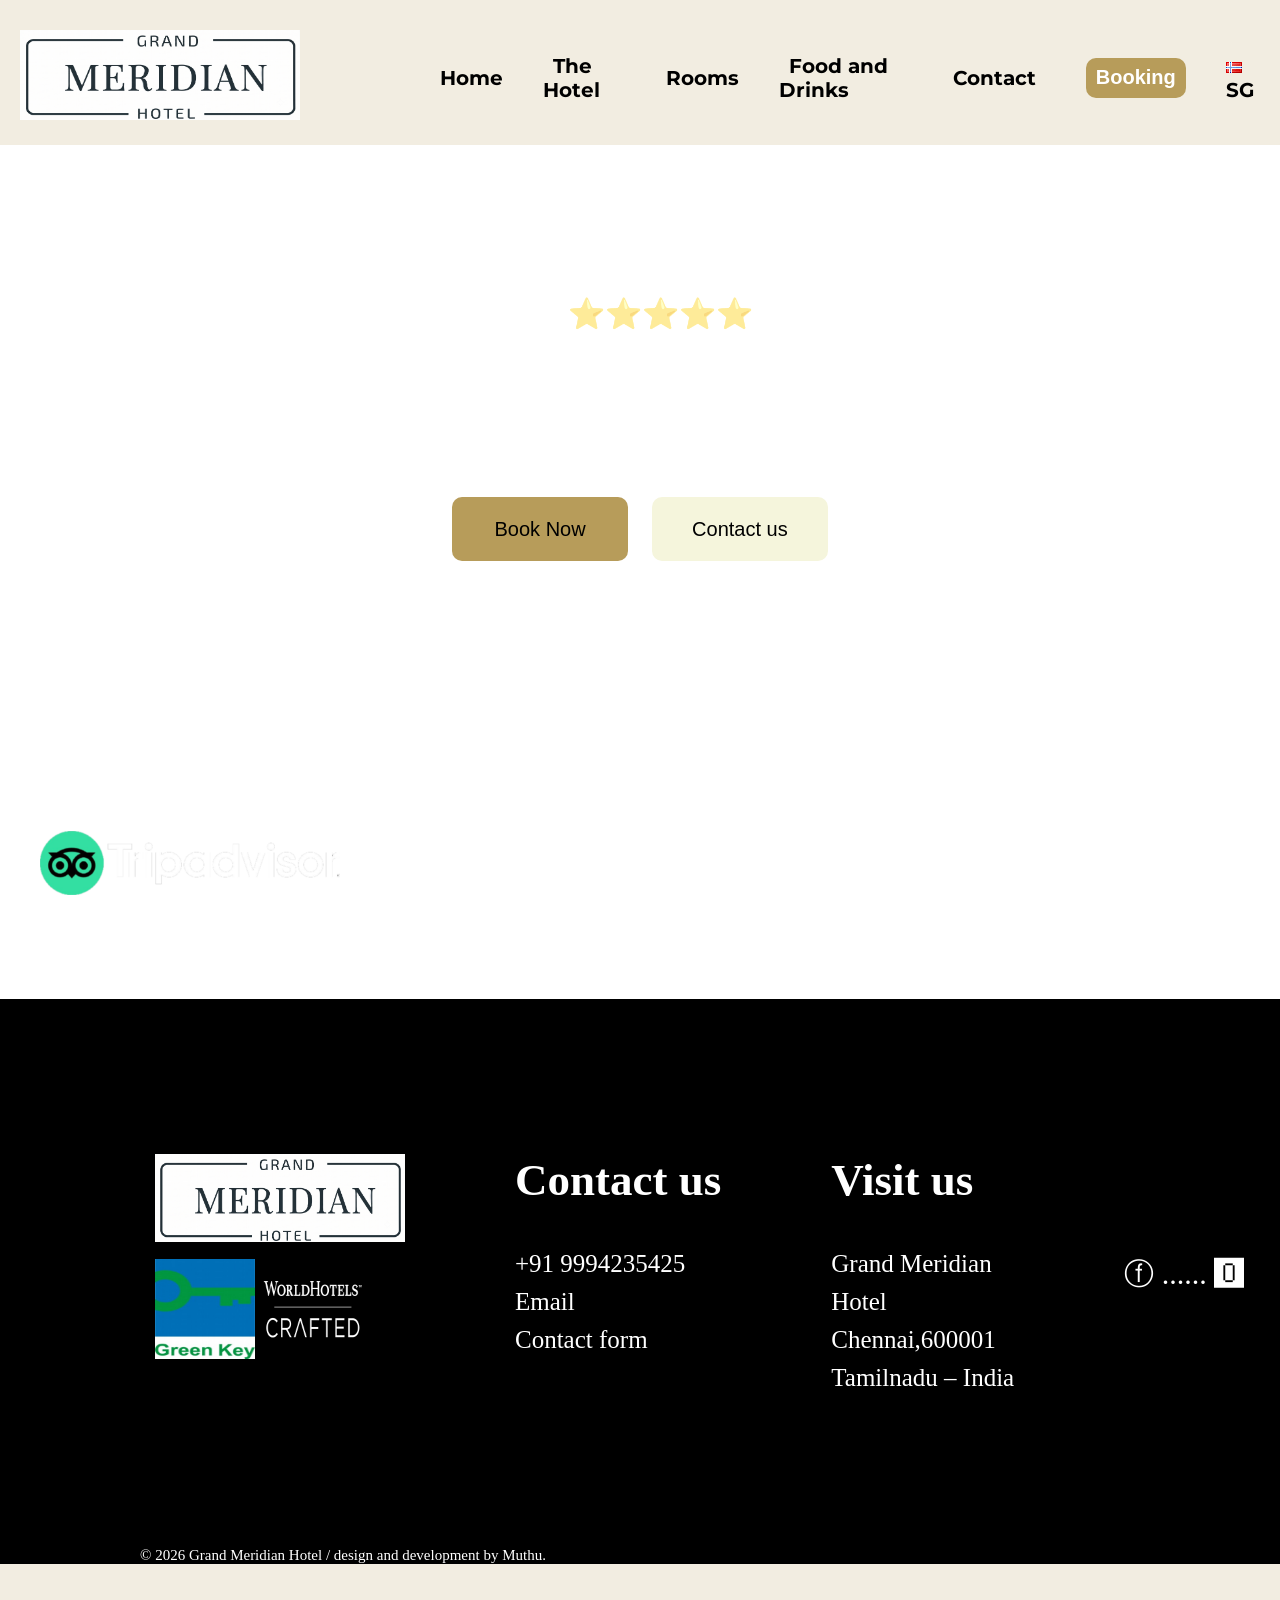
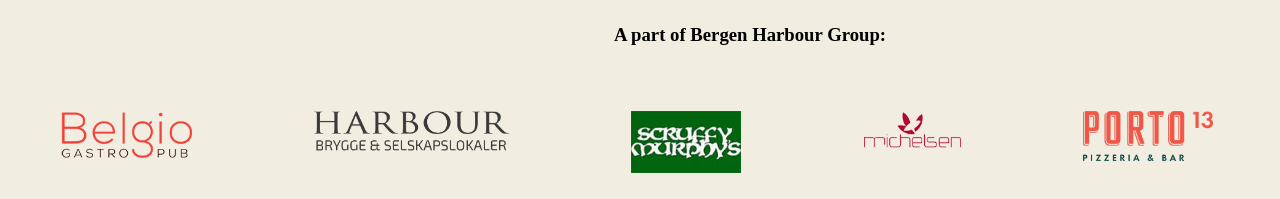
==== index.html @ dd2ba49b "Add main index page and update top navigation links" ====
<!DOCTYPE html>
<html lang="en">
<head>
    <link href="https://fonts.googleapis.com/css2?family=Montserrat:wght@400;600&display=swap" rel="stylesheet">
    <link rel="stylesheet" href="homepage.css">
    <title>Hotel Room</title>
</head>
<body>
    <div class="hotel">
        <ul class=" hotel top">
            
            <li class="move"><img src="Grand meridian Hotel logo.png" class="logo" width="280" height="90" ></li>
            <li><a href="index.html">Home</li></a>
            <li><a href="hotel.html">The Hotel</li></a>
            <li><a href="ourRoom.html">Rooms</li></a>
            <li><a  href="food.html">Food and Drinks</li></a>
            <li><a href="contact.html">Contact</li></a>
            <li><a href="booking.html"><button class="king" type="button"><b>Booking</b></button></a></li>
            <li><img src="flag.png">  SG</li>
            
        </ul>
    
    </div>
      <div class="backround">
        <ul class="star">
            <li class="size">⭐⭐⭐⭐⭐</li>
            <li class="word"> <h2>5.0(Google Reviews)</h2></li>
        </ul>

        <h1>Explore the heart Of Bergen</h1>

        <div class="button">
            <button  class="left" type="button" value="submit">Book Now</button>
             <button class="right" type="button" value="submit">Contact us</button>

        </div>
    
       
        <div class="muthu">

         <ul>
          <li class="ten">100 m</b></li>
          <li>from Fløibanen</li>
         </ul>

         <ul>
            <li class="one"><b>100+</b></li>
            <li>bars, restaurants and shops right out the door</li>  
        </ul>
        <ul>
            <li class="two"><b>1 min</b></li>
            <li>walk to Bryggen</li>  
        </ul>
           

        </div>

       <div class="bottom">

         <ul>
          <li class="three"> Recommended on</li>
          <li class="lot"> <img src="Tripadvisor_inverted-300x64.webp"></li>
         </ul>

       </div>
    </div>
    


    
        
    
</body>
<footer>
     <iframe src="footer.html" style="width:1500px; height:800px; border:none; display: block;  box-sizing: border-box; "></iframe>
</footer>
</html>
---- homepage.css ----
*{
    margin: 0px;
   

}
.hotel{
    display: flex;
    background-color: #F2EDE1;
    justify-content: space-evenly;
    position: sticky;
    top: 0px;
    
}
.top{
    margin-top: 0px;
   font-weight: bold;
    padding: 20px;
   display: flex;
   justify-content: space-around;
   align-items: center;
   gap: 30px;
   font-size: 20px;
   list-style: none;
}
body{
    font-family: 'Montserrat', sans-serif;
   background-image: url("backround 1.png");
    
    background-size: cover;
    background-position: center;
}
.star{
    list-style: none;
    text-align: center;
    color:white;
    
   
}
.size {
    opacity: 0.5;
    padding-top: 100px;
    font-size: 30px;
    margin: 0;
}
.word{
    font-size: 10px;
   
    font-weight: bold;
}
h1{
    text-align: center;
    margin-top: 30px;
    font-size: 70px;
   color:white;
}
.button{
    text-align: center;
    margin-top: 20px;
    

    
}
.left{
    height: 64px;
    width: 175.8px;
    border-radius: 10px;
    font-size: 20px;
    background-color: #b79c5a;
    border:none
}
.right{
     height: 64px;
    width: 175.8px;
    border-radius: 10px;
    font-size: 20px;
    margin-left: 20px;
    background-color: beige;
    border: none;
}
.left:hover{

    background-color: black;
    color: #b79c5a;
}
.right:hover{

    background-color: black;
    color: white;
}
.muthu{
    display: flex;
    justify-content: center;
    color:white;
    
}
ul{
    margin-top: 50px;
    list-style: none;
}
.ten{
    font-size: 40px;
     font-weight: bolder;
}
.one{
    text-align: center;
    font-size: 40px;
    font-weight: bolder;
}
.two{
    font-size: 40px;
    font-weight: bolder;
}
li{
    margin-top: 10px;
    font-size: 15;
}
.bottom{
    display: flex;
    justify-self: center;
}
.three{
    margin-top: 50px;
    font-size: 18px;
    font-weight: bolder;
    color:white;
    text-align: center;
}
.king{
    background-color: #b79c5a;
     height: 40px;
    width: 100px;
    border-radius: 10px;
    font-size: 20px;
    color:white;
    border: none;
}

.backround{
    
    background-image: url(backround\ 1.png);
    background-size: cover;
    background-position: center;
   
   }
.king:hover{
     background-color: black;
    color: #b79c5a;

}
a{
    padding: 10px;
    text-decoration: none;
    color:black
}
a:hover{
    color:#b79c5a;
    text-decoration: underline;
}
.move{
    margin-right: 100px;
}
.lot{
    margin-bottom: 100px;
}
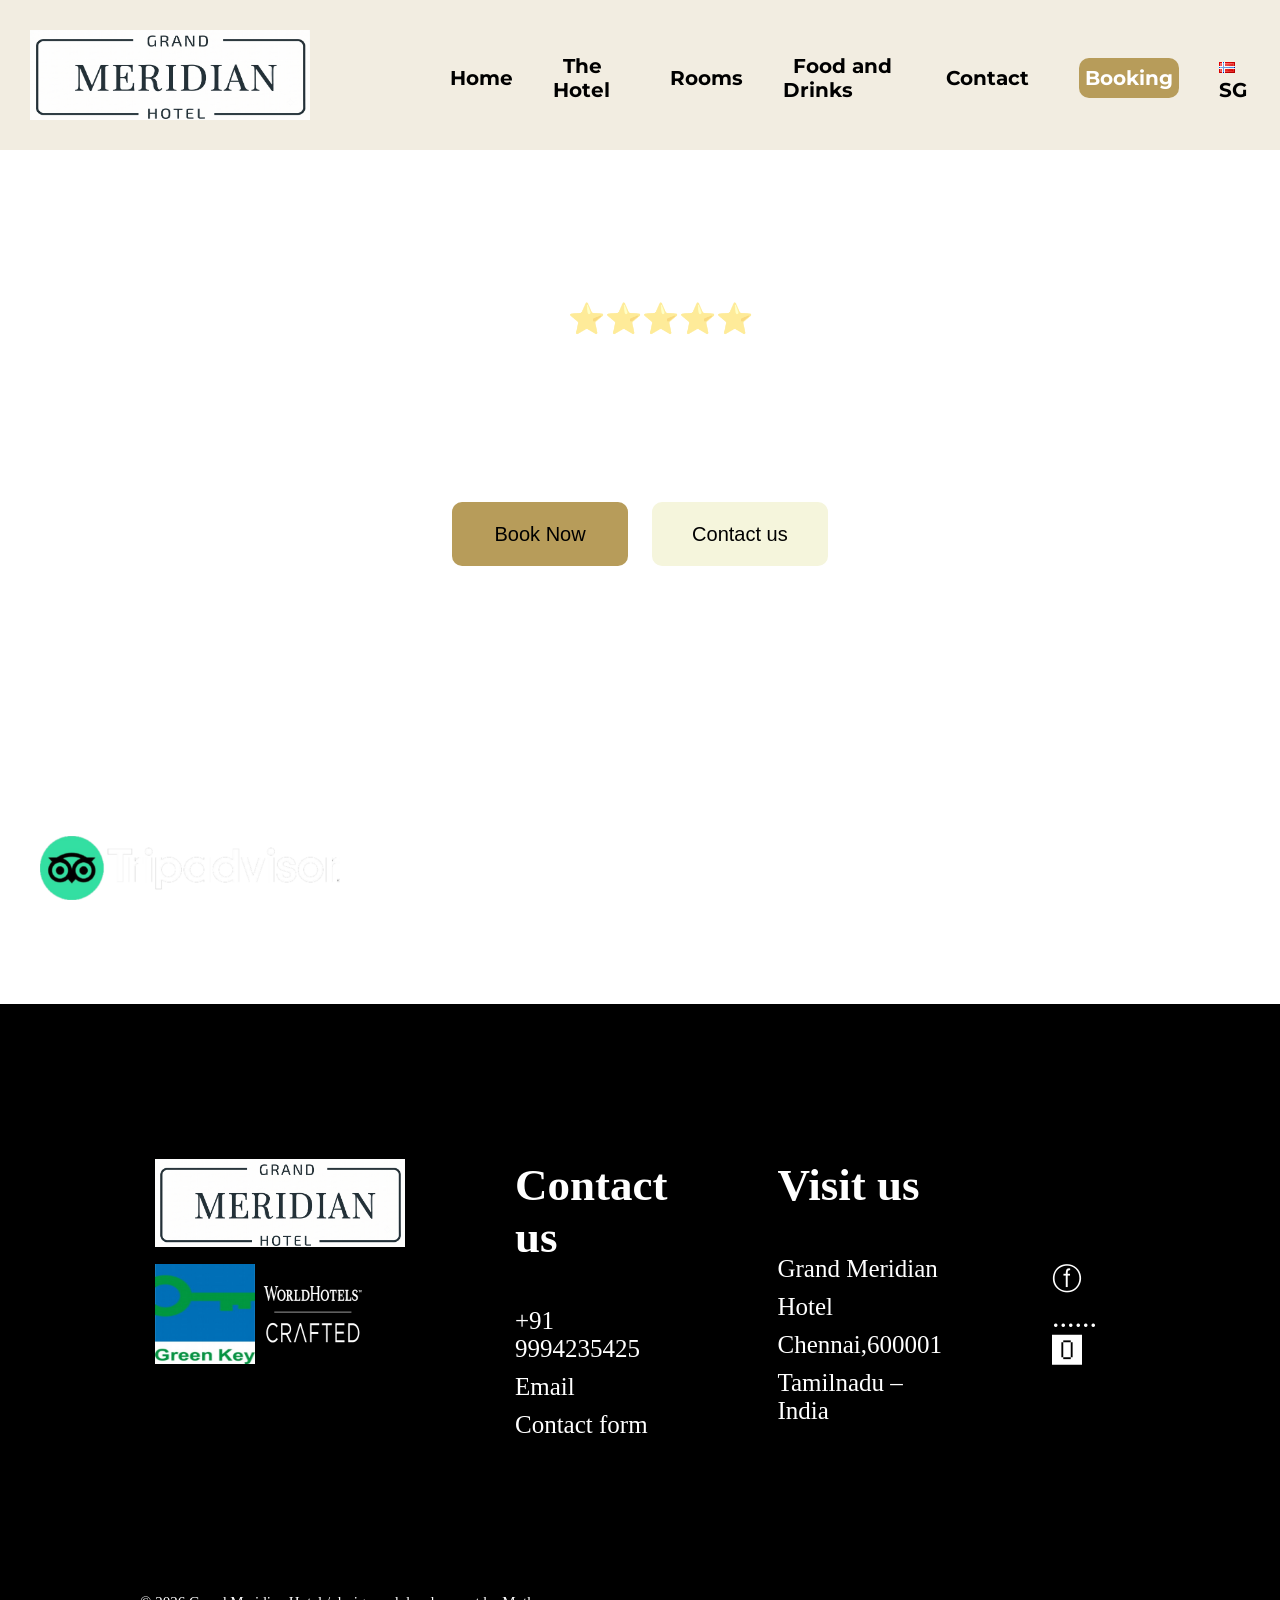
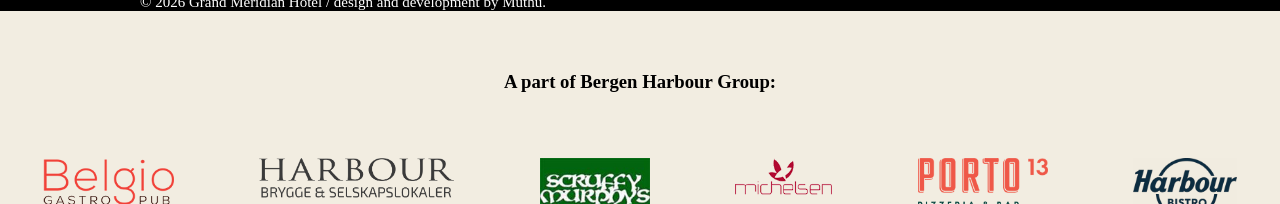
==== commit 6592db77: "commit" ====
--- a/index.html
+++ b/index.html
@@ -2,25 +2,12 @@
 <html lang="en">
 <head>
     <link href="https://fonts.googleapis.com/css2?family=Montserrat:wght@400;600&display=swap" rel="stylesheet">
+    <meta name="viewport" content="width=device-width, initial-scale=1.0">
     <link rel="stylesheet" href="homepage.css">
     <title>Hotel Room</title>
 </head>
 <body>
-    <div class="hotel">
-        <ul class=" hotel top">
-            
-            <li class="move"><img src="Grand meridian Hotel logo.png" class="logo" width="280" height="90" ></li>
-            <li><a href="index.html">Home</li></a>
-            <li><a href="hotel.html">The Hotel</li></a>
-            <li><a href="ourRoom.html">Rooms</li></a>
-            <li><a  href="food.html">Food and Drinks</li></a>
-            <li><a href="contact.html">Contact</li></a>
-            <li><a href="booking.html"><button class="king" type="button"><b>Booking</b></button></a></li>
-            <li><img src="flag.png">  SG</li>
-            
-        </ul>
-    
-    </div>
+  <iframe src="top.html"></iframe>
       <div class="backround">
         <ul class="star">
             <li class="size">⭐⭐⭐⭐⭐</li>
@@ -70,8 +57,9 @@
     
         
     
+
+<footer>
+     <iframe src="footer.html" style="width:100%; height:800px; border:none; display: block;  box-sizing: border-box; "></iframe>
+</footer>
 </body>
-<footer>
-     <iframe src="footer.html" style="width:1500px; height:800px; border:none; display: block;  box-sizing: border-box; "></iframe>
-</footer>
 </html>
--- a/homepage.css
+++ b/homepage.css
@@ -164,4 +164,23 @@
     margin-bottom: 100px;
 }
 
+iframe{
+    width: 100%;
+    height: auto;
+    border: none;
+    display: block;
+}
+iframe{
+    position: sticky;
+    top: 0px;
+}
 
+@media screen and (max-width:850px){
+
+    iframe{
+        width: 100%;
+        height: 650px;   /* Increase if your page is longer */
+    }
+
+}
+
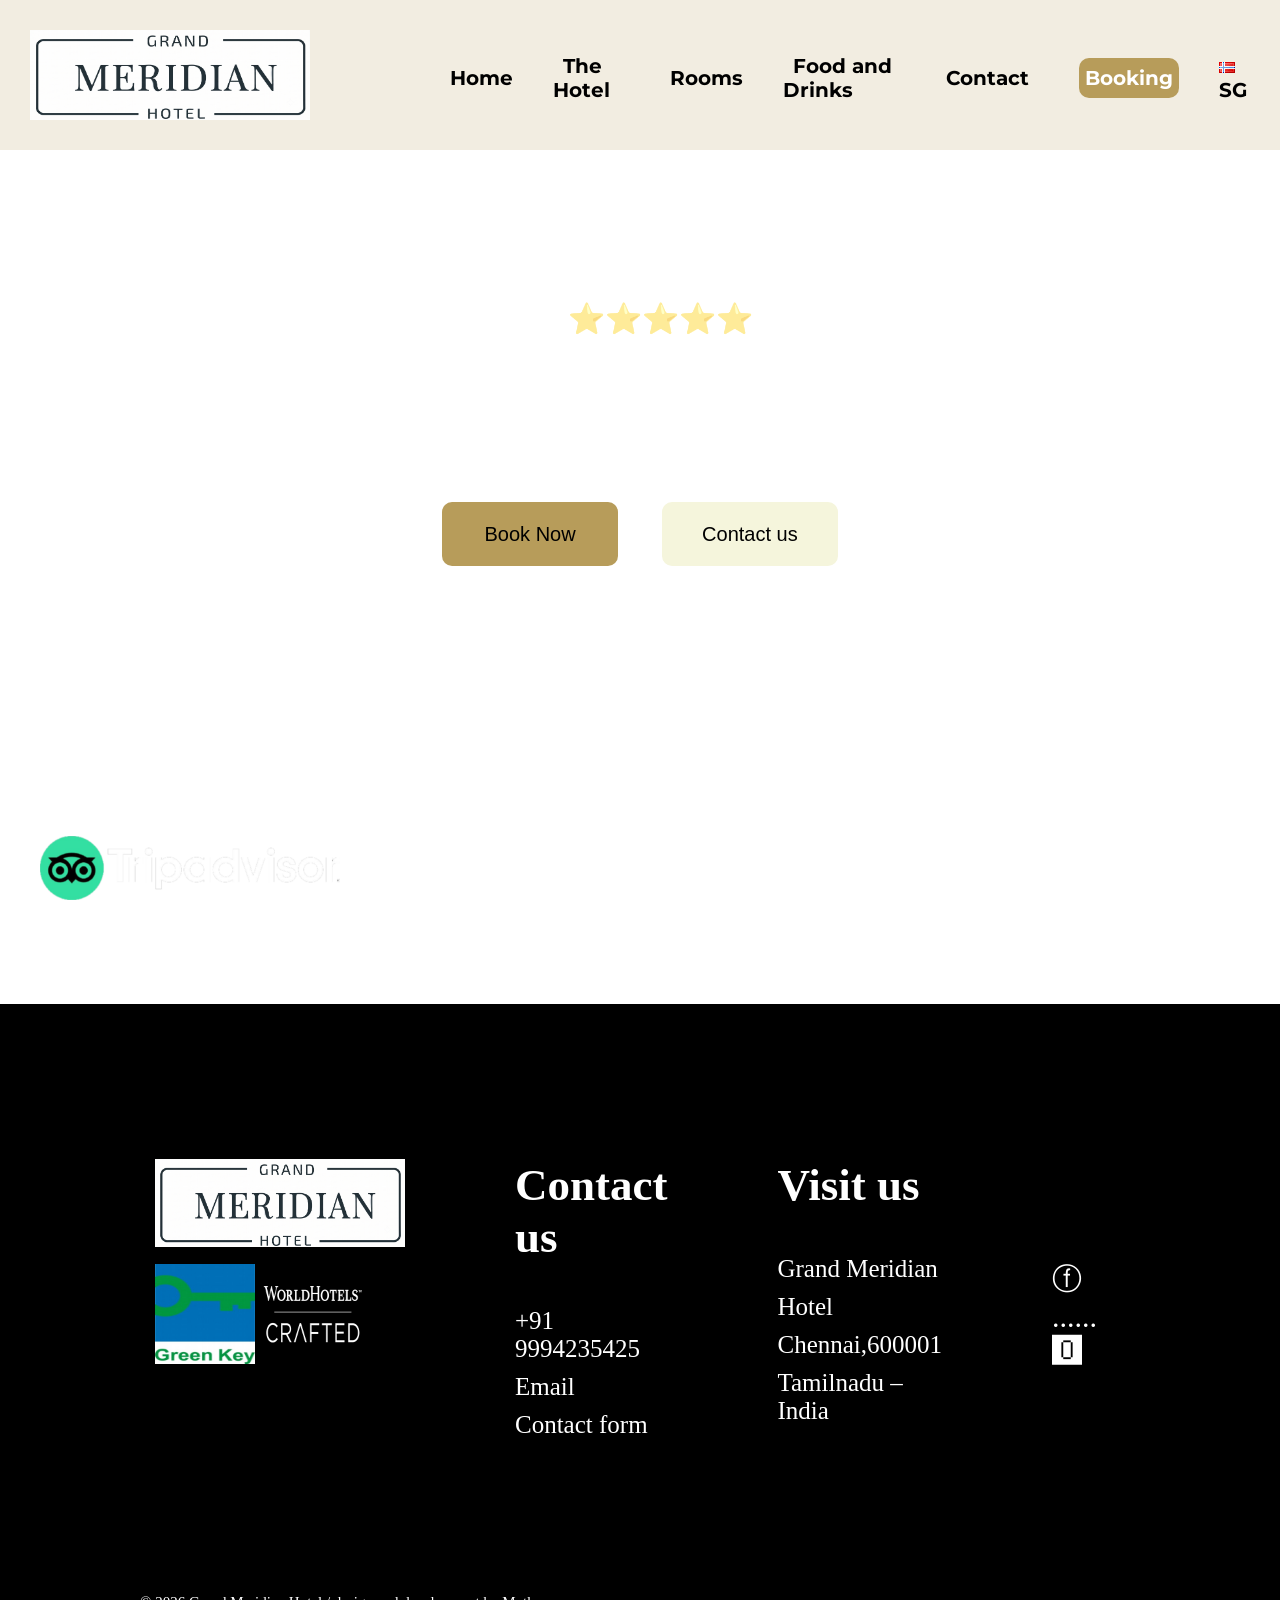
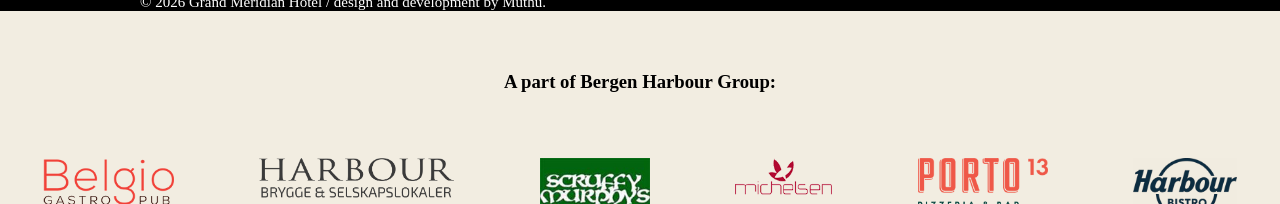
==== commit 2fc40e14: "commit" ====
--- a/index.html
+++ b/index.html
@@ -8,6 +8,7 @@
 </head>
 <body>
   <iframe src="top.html"></iframe>
+   <script>alert("welcome to Meridian Hotel")</script>
       <div class="backround">
         <ul class="star">
             <li class="size">⭐⭐⭐⭐⭐</li>
@@ -17,8 +18,8 @@
         <h1>Explore the heart Of Bergen</h1>
 
         <div class="button">
-            <button  class="left" type="button" value="submit">Book Now</button>
-             <button class="right" type="button" value="submit">Contact us</button>
+           <a href="booking.html"> <button  class="left" type="button" value="submit">Book Now</button></a>
+            <a href="contact.html"><button class="right" type="button" value="submit">Contact us</button></a>
 
         </div>
     
--- a/homepage.css
+++ b/homepage.css
@@ -181,6 +181,9 @@
         width: 100%;
         height: 650px;   /* Increase if your page is longer */
     }
+    iframe{
+        position:static;
+    }
 
 }
 
